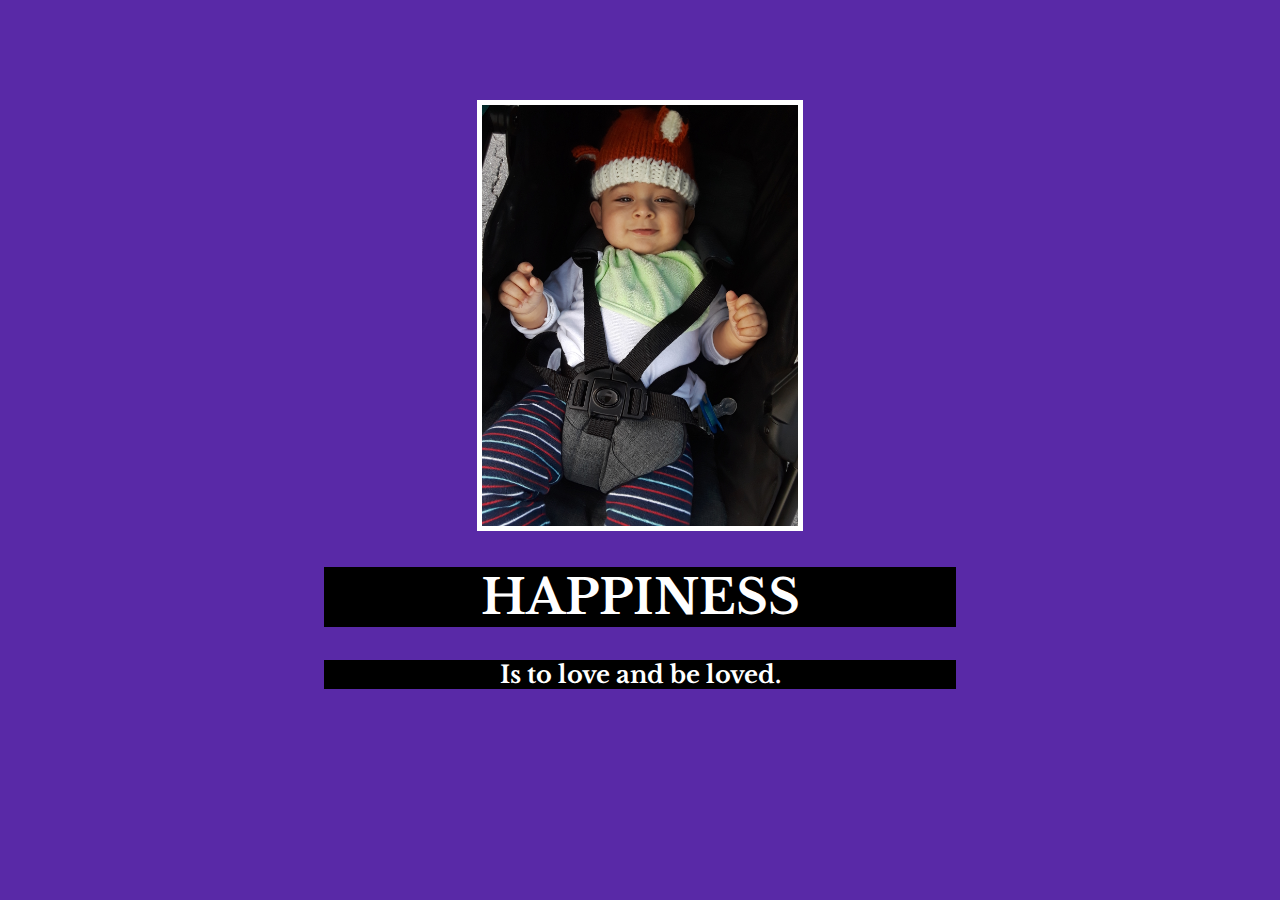
==== public/motivation.html @ a31eed35 "Update motivation.html" ====
<!-- 
  TODO: Create a motivational post website.
Style it how ever you like. 
Look at the goal image for inspiration.
But it must have the following features:
1. The main h1 text should be using the Regular Libre Baskerville Font from Google Fonts:
  https://fonts.google.com/specimen/Libre+Baskerville
2. The text should be white and background black.
3. Add your own image into the images folder inside assets. It should have a 5px white border.
4. The text should be center aligned.
5. Create a div to contain the h1, p and img elements. Adjust the margins so that the image and text are centered on the page. 
  Hint: You horizontally center a div by giving it a width of 50% and a margin-left of 25%.
  Hint: Set the image to have a width of 100% so it fills the div. 
6. Read about the text-transform property on MDN docs to make the h1 uppercase with CSS.
  https://developer.mozilla.org/en-US/docs/Web/CSS/text-transform 
-->

<!DOCTYPE html>
<html lang="en">
<head>
  <meta charset="UTF-8">
  <meta name="viewport" content="width=device-width, initial-scale=1.0">
  <title>Motivational Meme</title>
  <link rel="stylesheet" href="style.css" />
  <link rel="preconnect" href="https://fonts.googleapis.com">
  <link rel="preconnect" href="https://fonts.gstatic.com" crossorigin>
  <link href="https://fonts.googleapis.com/css2?family=Libre+Baskerville&display=swap" rel="stylesheet">
</head>
 <body>
  <div class="meme">
    <img class="image" src="./Isaac.jpg" alt="picture of baby" />
    <h1>Happiness</h1>
   <p><h2>Is to love and be loved.</h2></p>
  </div>
 </body>
</html>
---- public/style.css ----
body {
    background-color: rgb(89, 41, 167);
}

h1 {
    text-transform: uppercase;
    font-size: 3rem;
    background-color: black;
  }

  h2 {
    background-color: black;
  }
  
  .meme {
    width: 50%;
    margin-left: 25%;
    margin-top: 100px;
    color: white;
    font-family: "Libre Baskerville", serif;
    text-align: center;
  }
  
  .image {
    border: 5px solid white;
    width: 50%;
  }
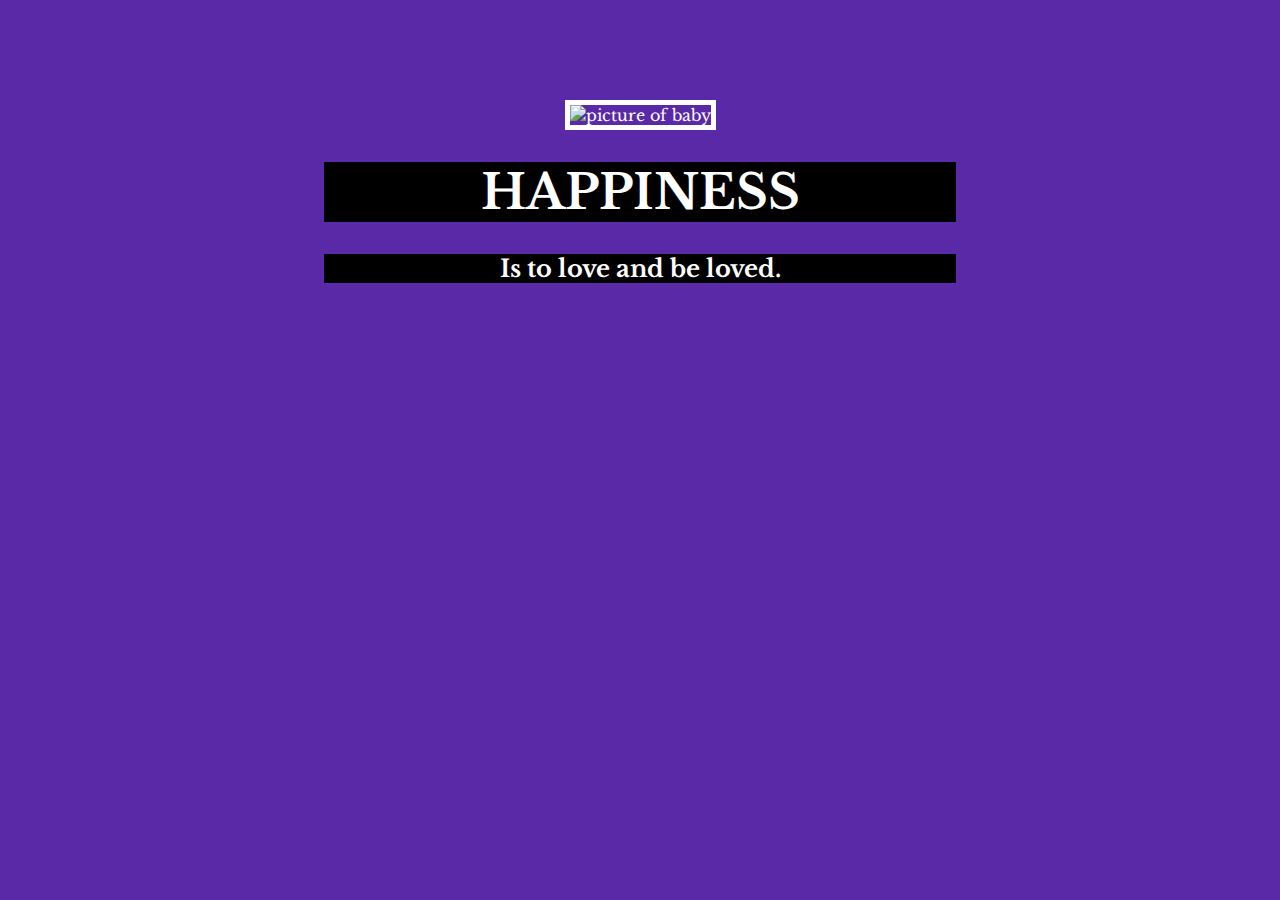
==== commit 4f6eb2d8: "Update motivation.html" ====
--- a/public/motivation.html
+++ b/public/motivation.html
@@ -28,7 +28,7 @@
 </head>
  <body>
   <div class="meme">
-    <img class="image" src="./Isaac.jpg" alt="picture of baby" />
+    <img class="image" src="./public/Isaac.jpg" alt="picture of baby" />
     <h1>Happiness</h1>
    <p><h2>Is to love and be loved.</h2></p>
   </div>
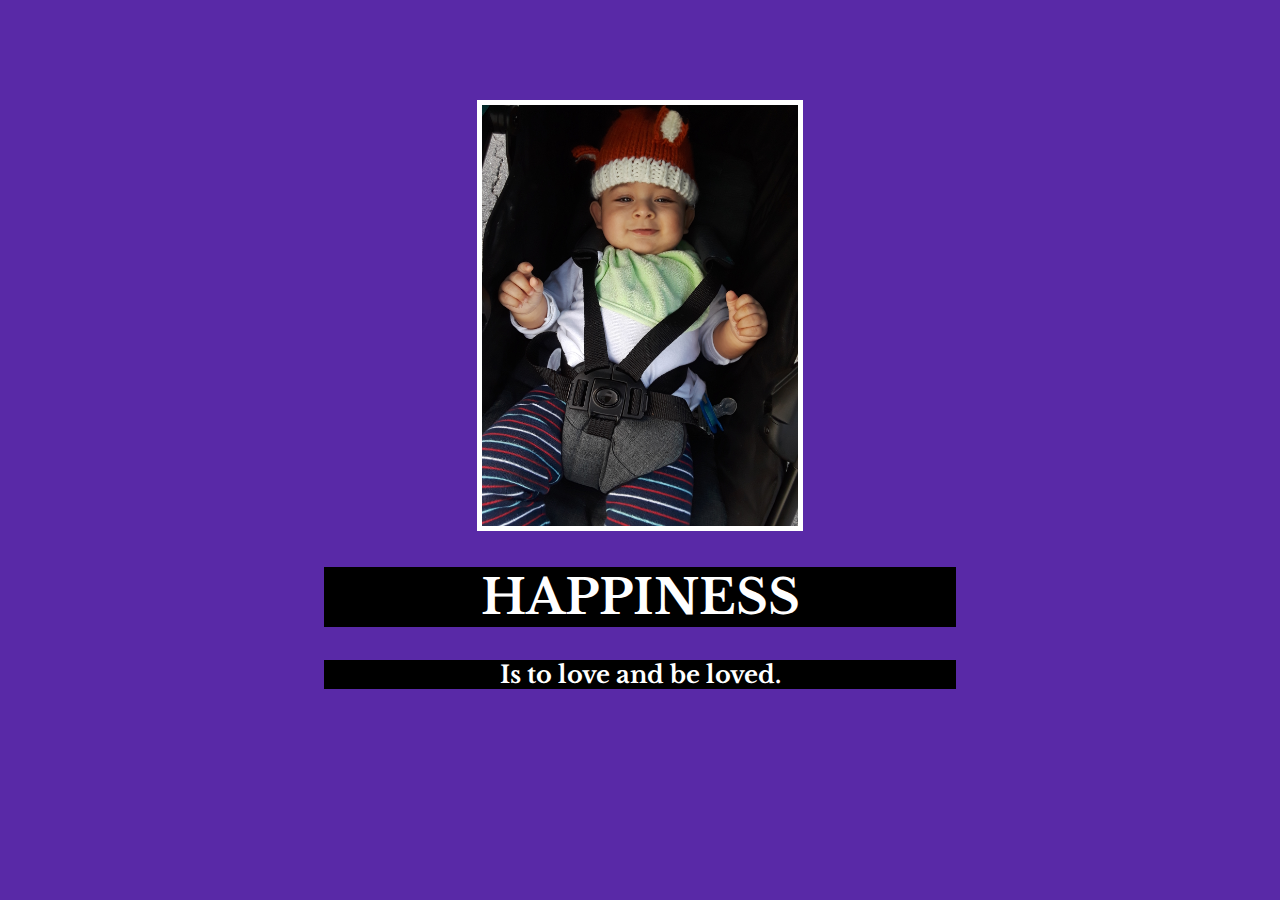
==== commit f949c0d2: "Update motivation.html" ====
--- a/public/motivation.html
+++ b/public/motivation.html
@@ -28,7 +28,7 @@
 </head>
  <body>
   <div class="meme">
-    <img class="image" src="./public/Isaac.jpg" alt="picture of baby" />
+    <img class="image" src="./Isaac.jpg" alt="picture of baby" />
     <h1>Happiness</h1>
    <p><h2>Is to love and be loved.</h2></p>
   </div>
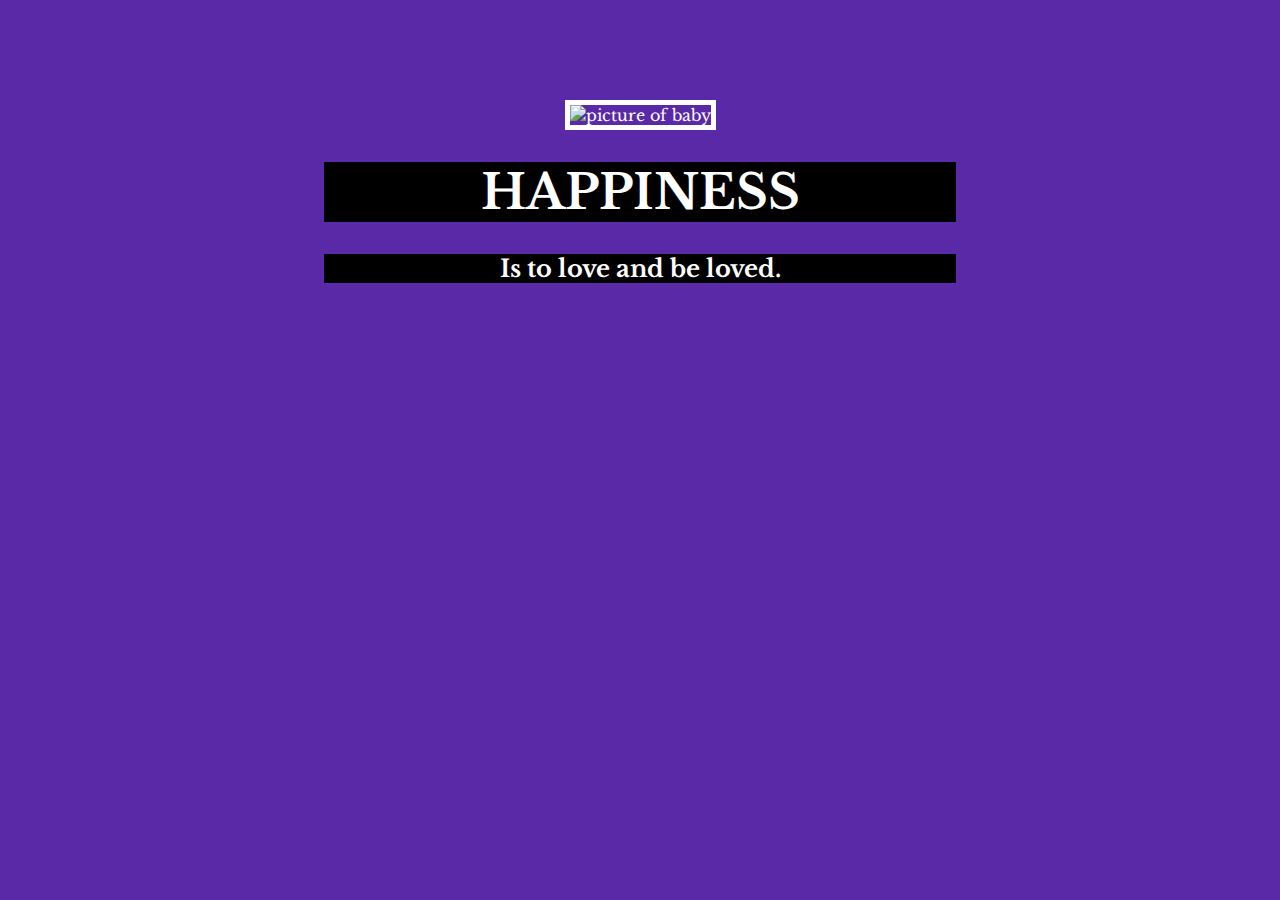
==== commit dda162c7: "Update motivation.html" ====
--- a/public/motivation.html
+++ b/public/motivation.html
@@ -28,7 +28,7 @@
 </head>
  <body>
   <div class="meme">
-    <img class="image" src="./Isaac.jpg" alt="picture of baby" />
+    <img class="image" src="./isaac.jpg" alt="picture of baby" />
     <h1>Happiness</h1>
    <p><h2>Is to love and be loved.</h2></p>
   </div>
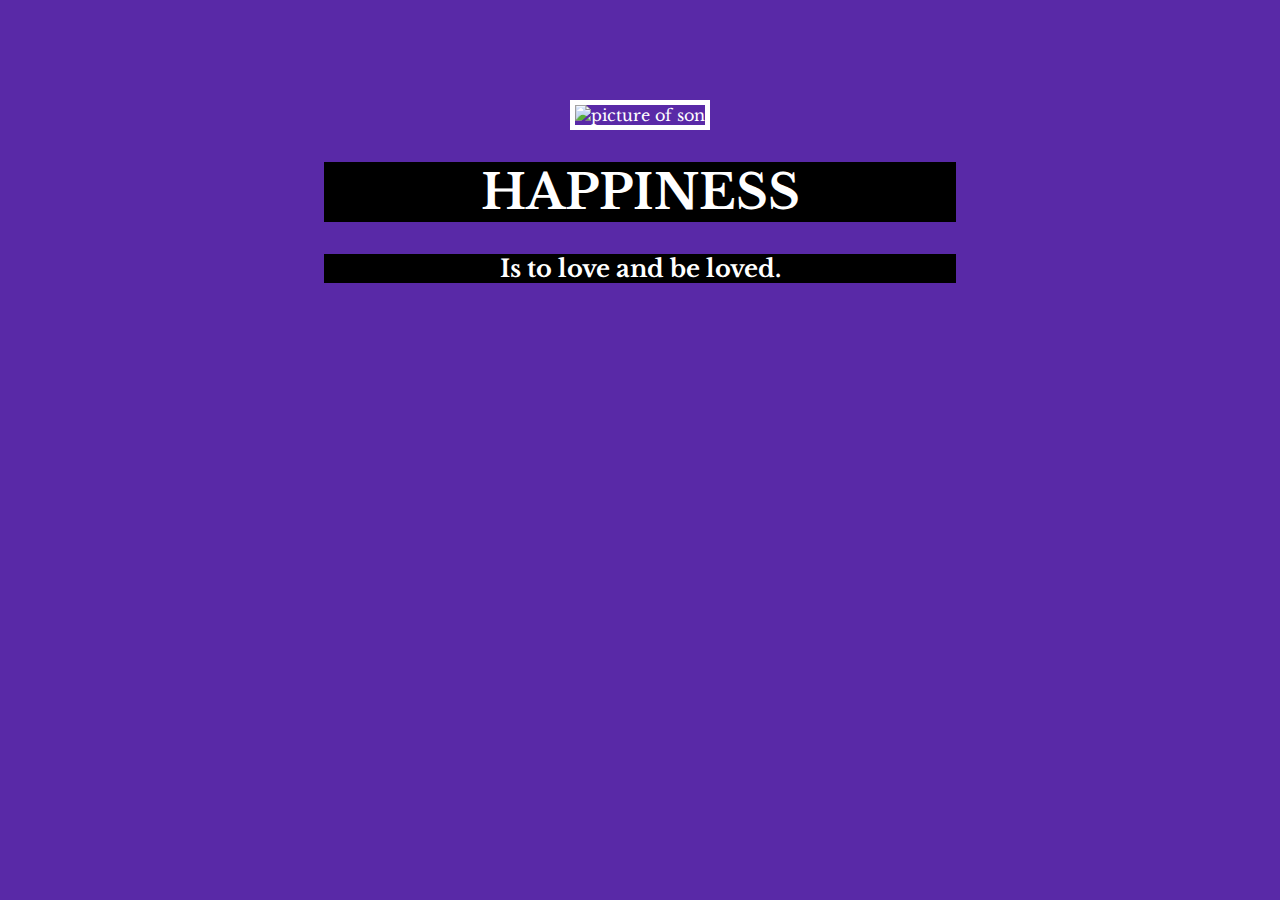
==== commit f8c6e951: "Update motivation.html" ====
--- a/public/motivation.html
+++ b/public/motivation.html
@@ -28,7 +28,7 @@
 </head>
  <body>
   <div class="meme">
-    <img class="image" src="./isaac.jpg" alt="picture of baby" />
+    <img class="image" src="./assets/images/usaac.jpg" alt="picture of son" />
     <h1>Happiness</h1>
    <p><h2>Is to love and be loved.</h2></p>
   </div>
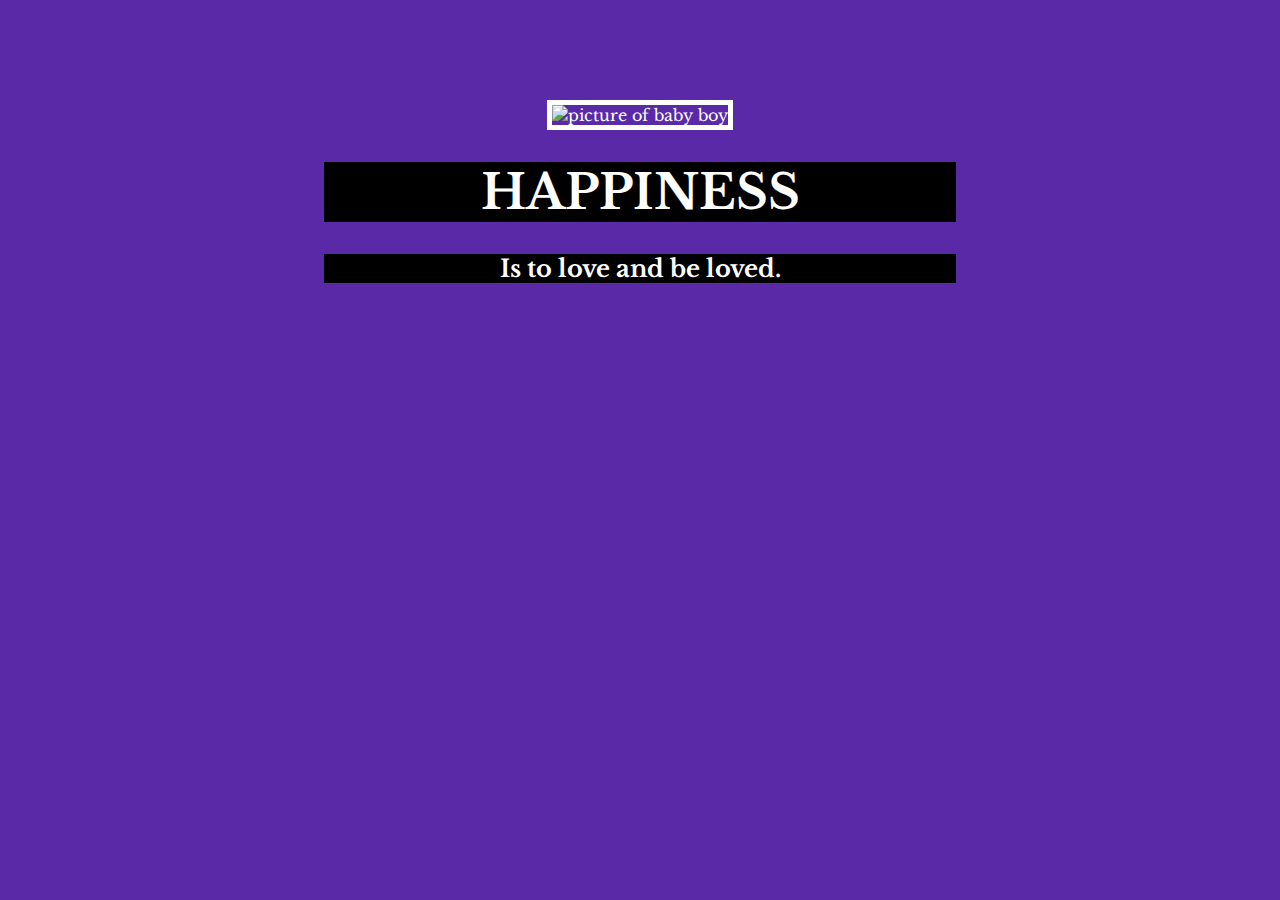
==== commit 765c4554: "Update motivation.html" ====
--- a/public/motivation.html
+++ b/public/motivation.html
@@ -28,7 +28,7 @@
 </head>
  <body>
   <div class="meme">
-    <img class="image" src="./assets/images/usaac.jpg" alt="picture of son" />
+    <img class="image" src="./assets/images/baby.jpg" alt="picture of baby boy" />
     <h1>Happiness</h1>
    <p><h2>Is to love and be loved.</h2></p>
   </div>
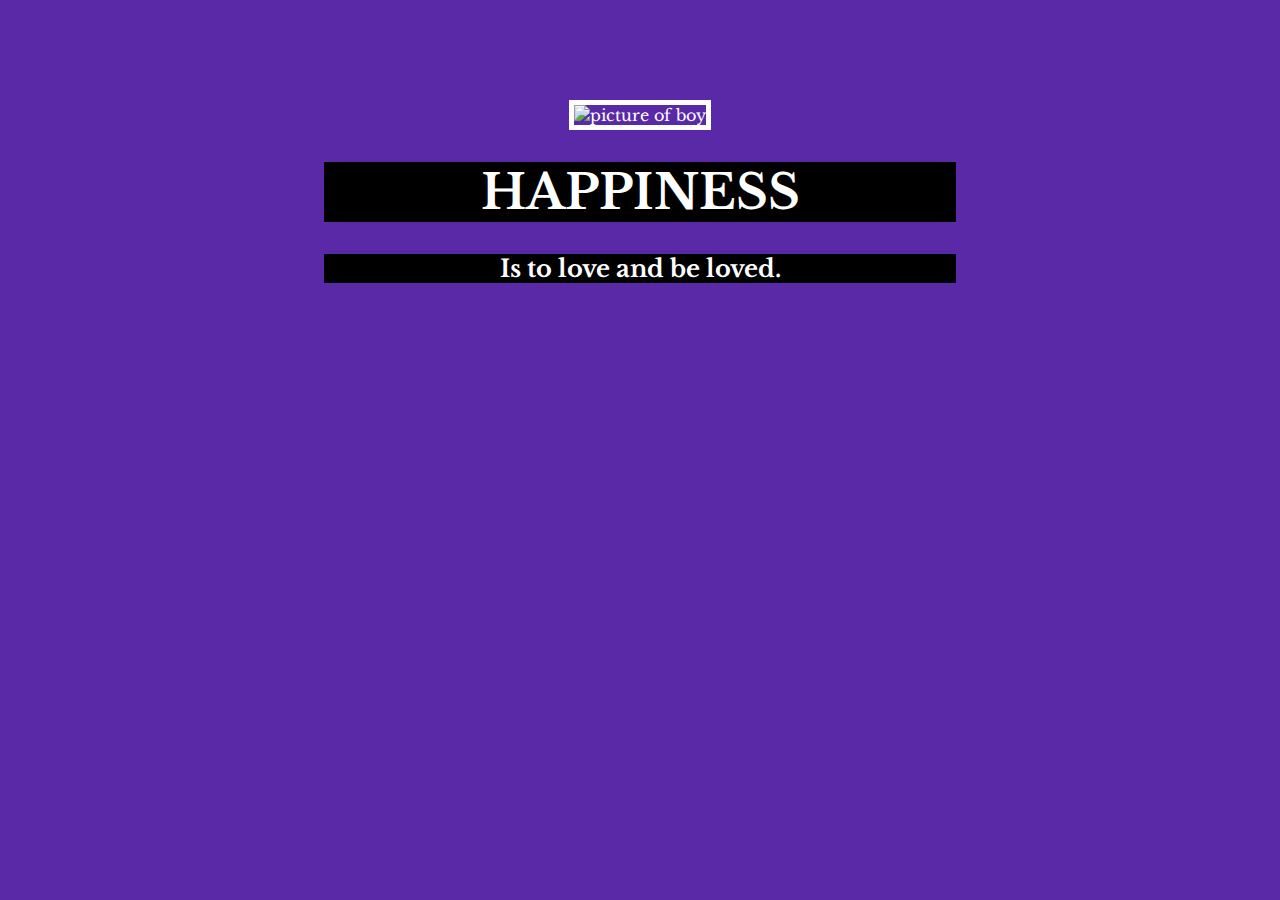
==== commit 599b91c2: "Update motivation.html" ====
--- a/public/motivation.html
+++ b/public/motivation.html
@@ -28,7 +28,7 @@
 </head>
  <body>
   <div class="meme">
-    <img class="image" src="./assets/images/baby.jpg" alt="picture of baby boy" />
+    <img class="image" src="./assets/images/boy.png" alt="picture of boy" />
     <h1>Happiness</h1>
    <p><h2>Is to love and be loved.</h2></p>
   </div>
